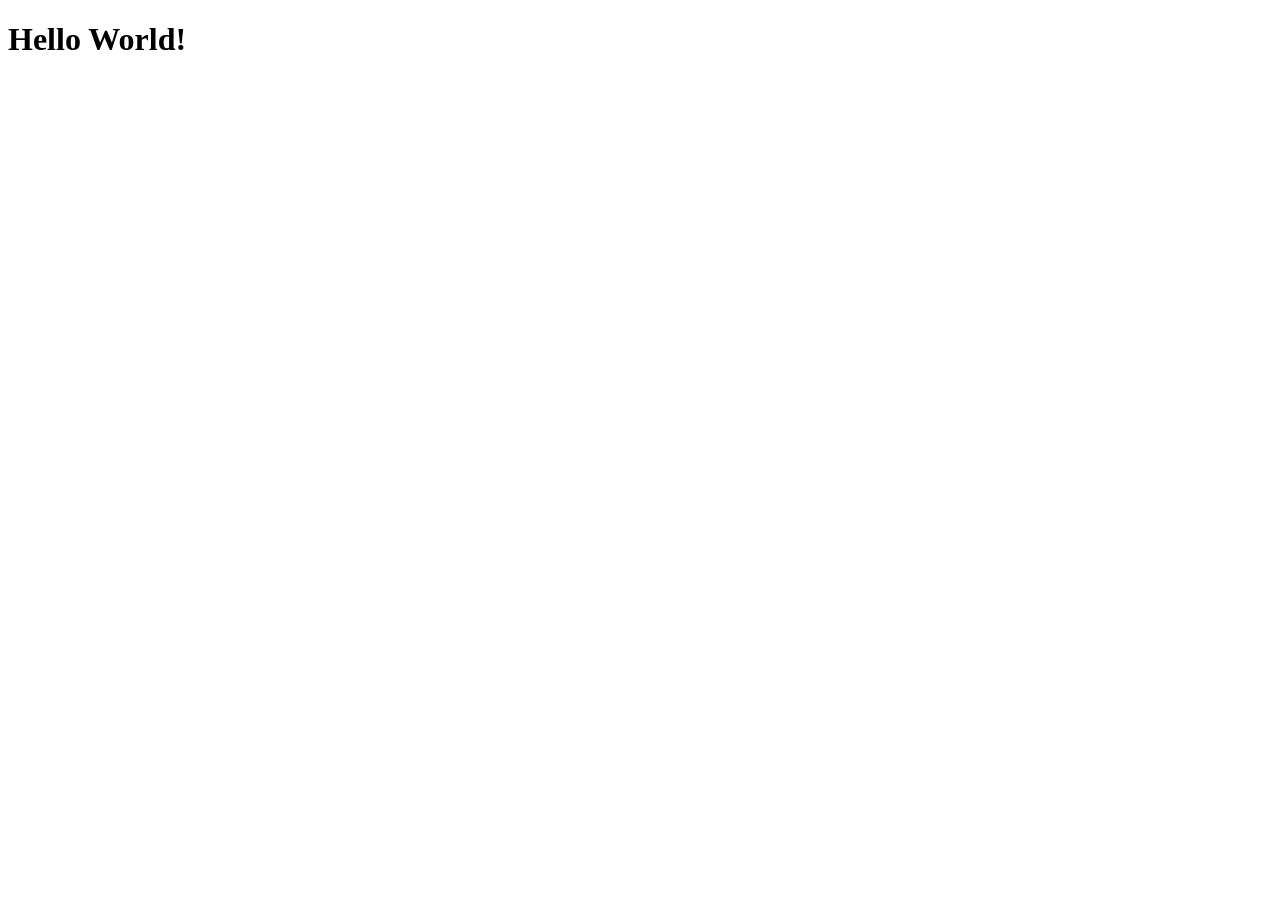
==== index.html @ 8d4e8963 "dir update" ====
<!DOCTYPE html>
<html lang="en">
<head>
    <meta charset="UTF-8">
    <meta name="viewport" content="width=device-width, initial-scale=1.0">
    <title>Document</title>
</head>
<body>
    <h1>Hello World!</h1>
</body>
</html>
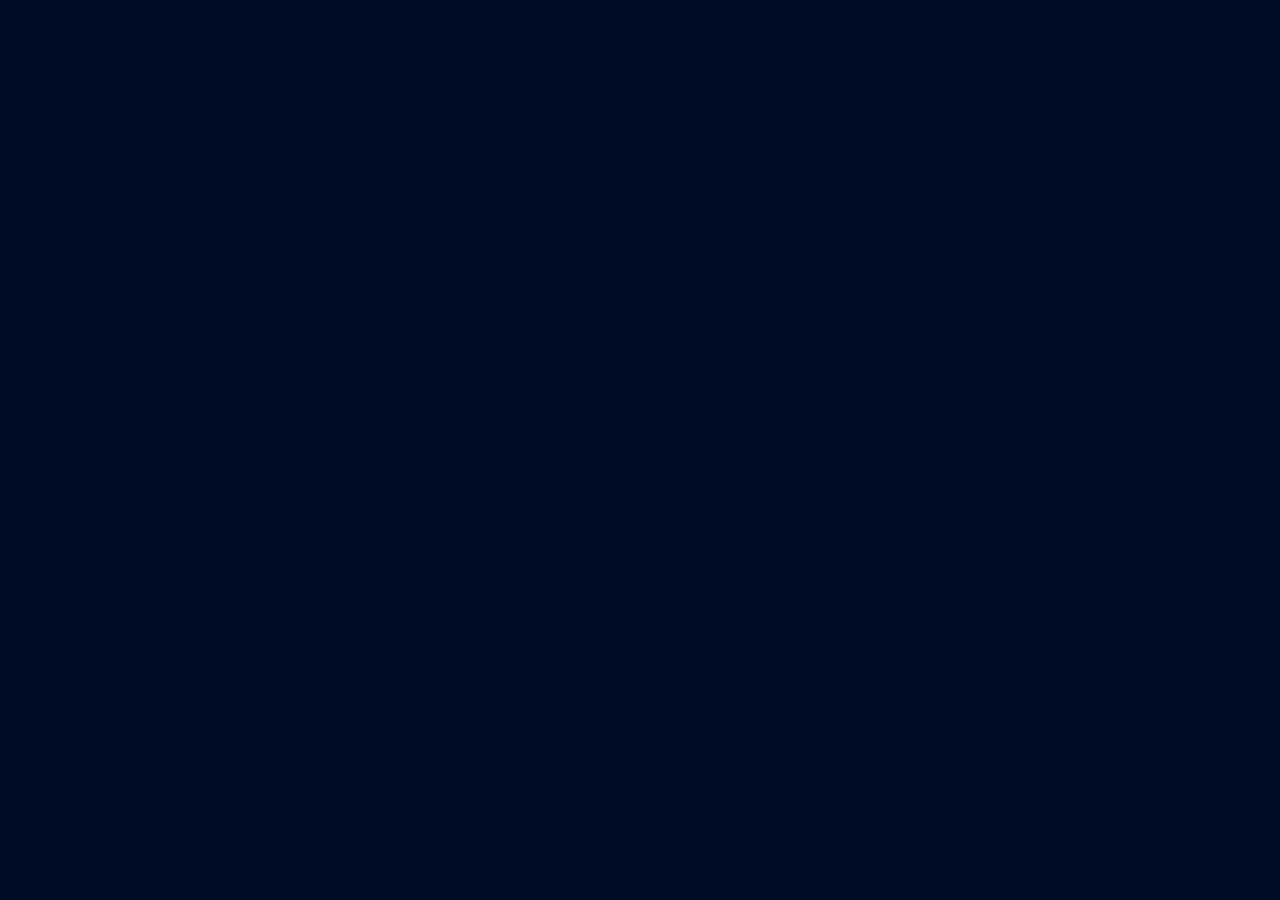
==== commit 86509310: "applied style.css in index.html" ====
--- a/index.html
+++ b/index.html
@@ -3,7 +3,8 @@
 <head>
     <meta charset="UTF-8">
     <meta name="viewport" content="width=device-width, initial-scale=1.0">
-    <title>Document</title>
+    <title>Главная</title>
+    <link rel="stylesheet" href="CSS/style.css">
 </head>
 <body>
     <h1>Hello World!</h1>
--- a/CSS/style.css
+++ b/CSS/style.css
@@ -0,0 +1,17 @@
+:root {
+  --bg-color: #000c25;
+  --text-color: #ffffff;
+}
+
+*{
+    font-family: Arial, Helvetica, sans-serif;
+    color: var(--bg-color);
+}
+
+body{
+    background-color: var(--bg-color);
+}
+
+h1{
+    text-align: center;
+}
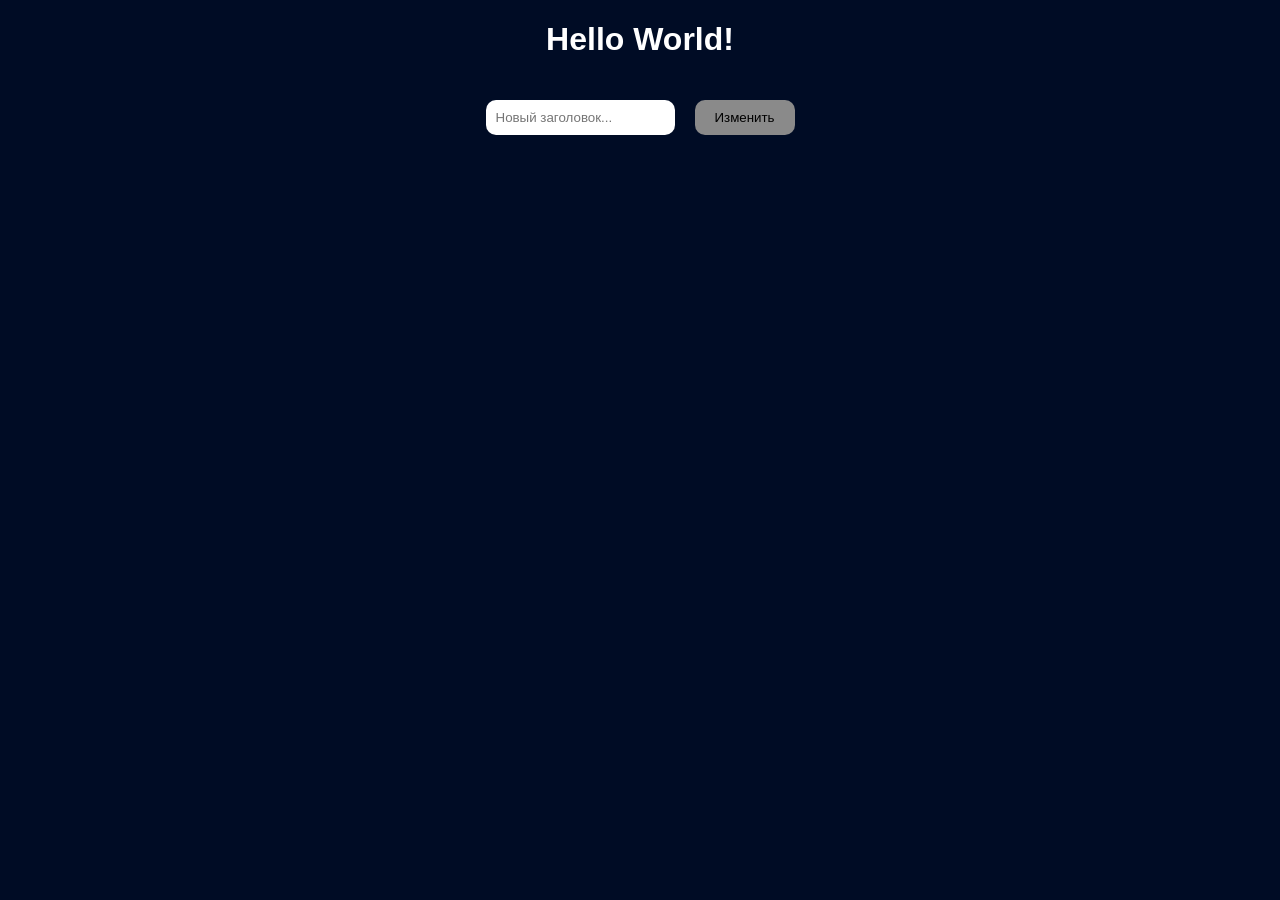
==== commit 792ea5f3: "Add JS to change heading text" ====
--- a/index.html
+++ b/index.html
@@ -7,6 +7,13 @@
     <link rel="stylesheet" href="CSS/style.css">
 </head>
 <body>
-    <h1>Hello World!</h1>
+    <h1 id="heading-text">Hello World!</h1>
+    
+    <div id="heading-controls">
+        <input id="heading-input" type="text" placeholder="Новый заголовок...">
+        <button id="heading-button">Изменить</button>
+    </div>
+
+    <script src="JS/main.js"></script>
 </body>
 </html>
--- a/CSS/style.css
+++ b/CSS/style.css
@@ -5,7 +5,6 @@
 
 *{
     font-family: Arial, Helvetica, sans-serif;
-    color: var(--bg-color);
 }
 
 body{
@@ -13,5 +12,41 @@
 }
 
 h1{
+    display: block;
     text-align: center;
+    color: var(--text-color);
+    opacity: 1;
+    transition-property: opacity;
+    transition-duration: 500;
+    
+}
+
+h1:hover{
+    opacity: 0.5;
+}
+
+#heading-controls{
+    display: flex;
+    flex-wrap: nowrap;
+    margin: 20px;
+    padding: 10px;
+    justify-content: center;
+}
+
+#heading-input,#heading-button{
+    display: block;
+    flex: 0 0 100px;
+    margin: 10px;
+    padding: 10px;
+    border-radius: 10px;
+    border: none;
+}
+
+#heading-button{
+    background-color: #8a8a8a;
+    transition-property: background-color;
+    transition-duration: 500ms;
+}
+#heading-button:hover{
+    background-color: #45b945;
 }
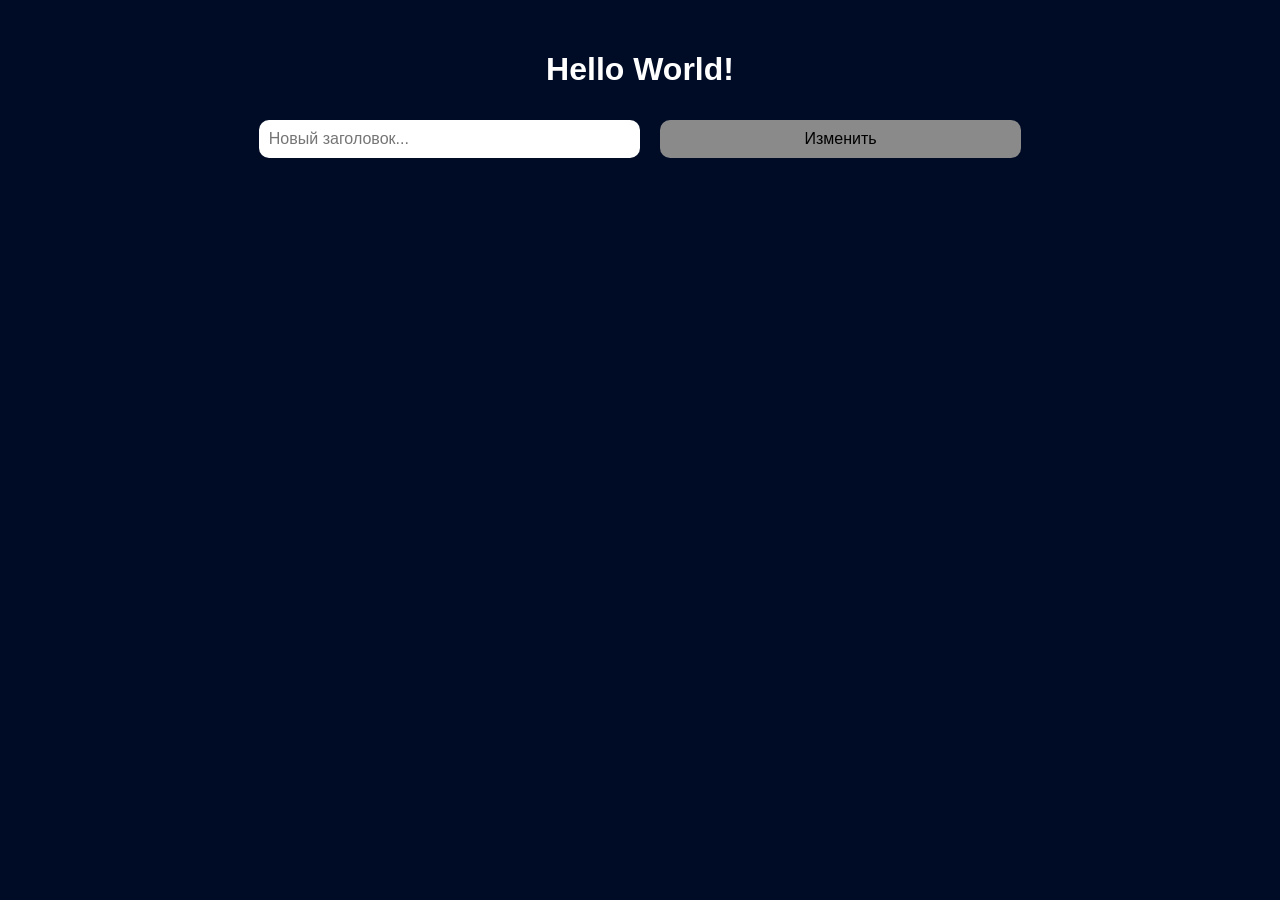
==== commit dad4e072: "Refactor heading layout and add CSS variables" ====
--- a/index.html
+++ b/index.html
@@ -7,9 +7,11 @@
     <link rel="stylesheet" href="CSS/style.css">
 </head>
 <body>
-    <h1 id="heading-text">Hello World!</h1>
     
     <div id="heading-controls">
+        
+        <h1 id="heading-text">Hello World!</h1>
+
         <input id="heading-input" type="text" placeholder="Новый заголовок...">
         <button id="heading-button">Изменить</button>
     </div>
--- a/CSS/style.css
+++ b/CSS/style.css
@@ -1,10 +1,12 @@
 :root {
   --bg-color: #000c25;
   --text-color: #ffffff;
+  --text-size: 1rem;
 }
 
 *{
     font-family: Arial, Helvetica, sans-serif;
+    font-size: var(--text-size);
 }
 
 body{
@@ -14,10 +16,11 @@
 h1{
     display: block;
     text-align: center;
+    font-size: calc(var(--text-size) * 2);
     color: var(--text-color);
     opacity: 1;
     transition-property: opacity;
-    transition-duration: 500;
+    transition-duration: 1000ms;
     
 }
 
@@ -27,15 +30,21 @@
 
 #heading-controls{
     display: flex;
-    flex-wrap: nowrap;
+    flex-wrap: wrap;
     margin: 20px;
     padding: 10px;
     justify-content: center;
 }
+#heading-controls>h1{
+    display: inline-block;
+    flex: 0 0 90%;
 
-#heading-input,#heading-button{
-    display: block;
-    flex: 0 0 100px;
+}
+
+#heading-controls>input,
+#heading-controls>button{
+    display: inline-block;
+    flex: 0 0 30%;
     margin: 10px;
     padding: 10px;
     border-radius: 10px;
@@ -47,6 +56,7 @@
     transition-property: background-color;
     transition-duration: 500ms;
 }
+
 #heading-button:hover{
     background-color: #45b945;
-}+}
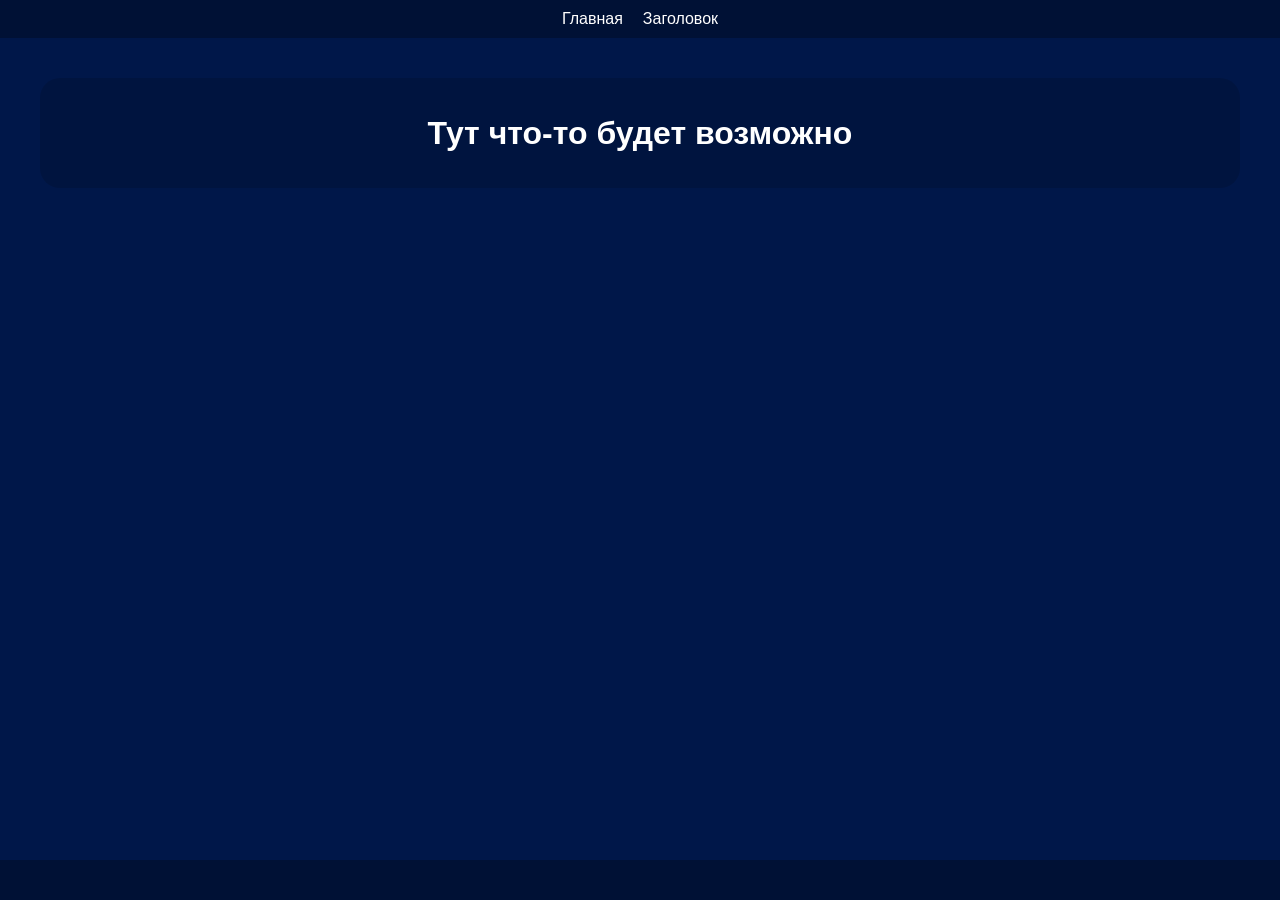
==== commit 62d4494a: "Add multi-page layout with shared header and footer" ====
--- a/index.html
+++ b/index.html
@@ -1,5 +1,5 @@
 <!DOCTYPE html>
-<html lang="en">
+<html lang="ru">
 <head>
     <meta charset="UTF-8">
     <meta name="viewport" content="width=device-width, initial-scale=1.0">
@@ -8,14 +8,18 @@
 </head>
 <body>
     
-    <div id="heading-controls">
-        
-        <h1 id="heading-text">Hello World!</h1>
+    <header>
+        <a href="index.html">Главная</a>
+        <a href="header-page.html">Заголовок</a>
+    </header>
+    <main>
+        <section id="heading-controls">
+            <h1>Тут что-то будет возможно</h1>
 
-        <input id="heading-input" type="text" placeholder="Новый заголовок...">
-        <button id="heading-button">Изменить</button>
-    </div>
+        </section>
+    </main>
+    
 
-    <script src="JS/main.js"></script>
+    <footer></footer>
 </body>
 </html>
--- a/CSS/style.css
+++ b/CSS/style.css
@@ -1,31 +1,69 @@
 :root {
-  --bg-color: #000c25;
+  --bg-color: #001749;
+  --block-bg-color: #001135;
+  --section-bg-color: #03030322;
   --text-color: #ffffff;
+  --button-bg-color: #8a8a8a;
+  --button-confirm-bg-color: #45b945;
   --text-size: 1rem;
 }
 
 *{
+    
+}
+
+body{
+    background-color: var(--bg-color);
+    color: var(--text-color);
+
+    display: grid;
+    grid-template-rows: auto 1fr auto;
+    margin: 0px;
+    min-height: 100vh;
+    min-height: 100dvh;
     font-family: Arial, Helvetica, sans-serif;
     font-size: var(--text-size);
 }
 
-body{
-    background-color: var(--bg-color);
+a{
+    color: var(--text-color);
+    text-decoration: none;
 }
 
-h1{
-    display: block;
-    text-align: center;
-    font-size: calc(var(--text-size) * 2);
-    color: var(--text-color);
-    opacity: 1;
-    transition-property: opacity;
-    transition-duration: 1000ms;
-    
+header{
+    grid-row: 1/2;
+    display: flex;
+    justify-content: center;
+    background-color: var(--block-bg-color);
+    padding: 0px 20px;
 }
 
-h1:hover{
-    opacity: 0.5;
+header>a{
+    display: inline-block;
+    padding: 10px;
+    transition-property: background-color;
+    transition-duration: 250ms;
+}
+
+header>a:hover{
+    background-color: rgba(255, 255, 255, 0.049);
+}
+
+main{
+    grid-row: 2/3;
+    padding: 20px;
+}
+
+section{
+    display: block;
+    background-color: var(--section-bg-color);
+    border-radius: 20px;
+}
+
+footer{
+    grid-row: 3/4;
+    background-color: var(--block-bg-color);
+    padding: 20px;
 }
 
 #heading-controls{
@@ -38,7 +76,14 @@
 #heading-controls>h1{
     display: inline-block;
     flex: 0 0 90%;
-
+    text-align: center;
+    font-size: calc(var(--text-size) * 2);
+    opacity: 1;
+    transition-property: opacity;
+    transition-duration: 500ms;
+}
+#heading-controls>h1:hover{
+    opacity: 0.5;
 }
 
 #heading-controls>input,
@@ -52,11 +97,11 @@
 }
 
 #heading-button{
-    background-color: #8a8a8a;
+    background-color: var(--button-bg-color);
     transition-property: background-color;
     transition-duration: 500ms;
 }
 
 #heading-button:hover{
-    background-color: #45b945;
+    background-color: var(--button-confirm-bg-color);
 }
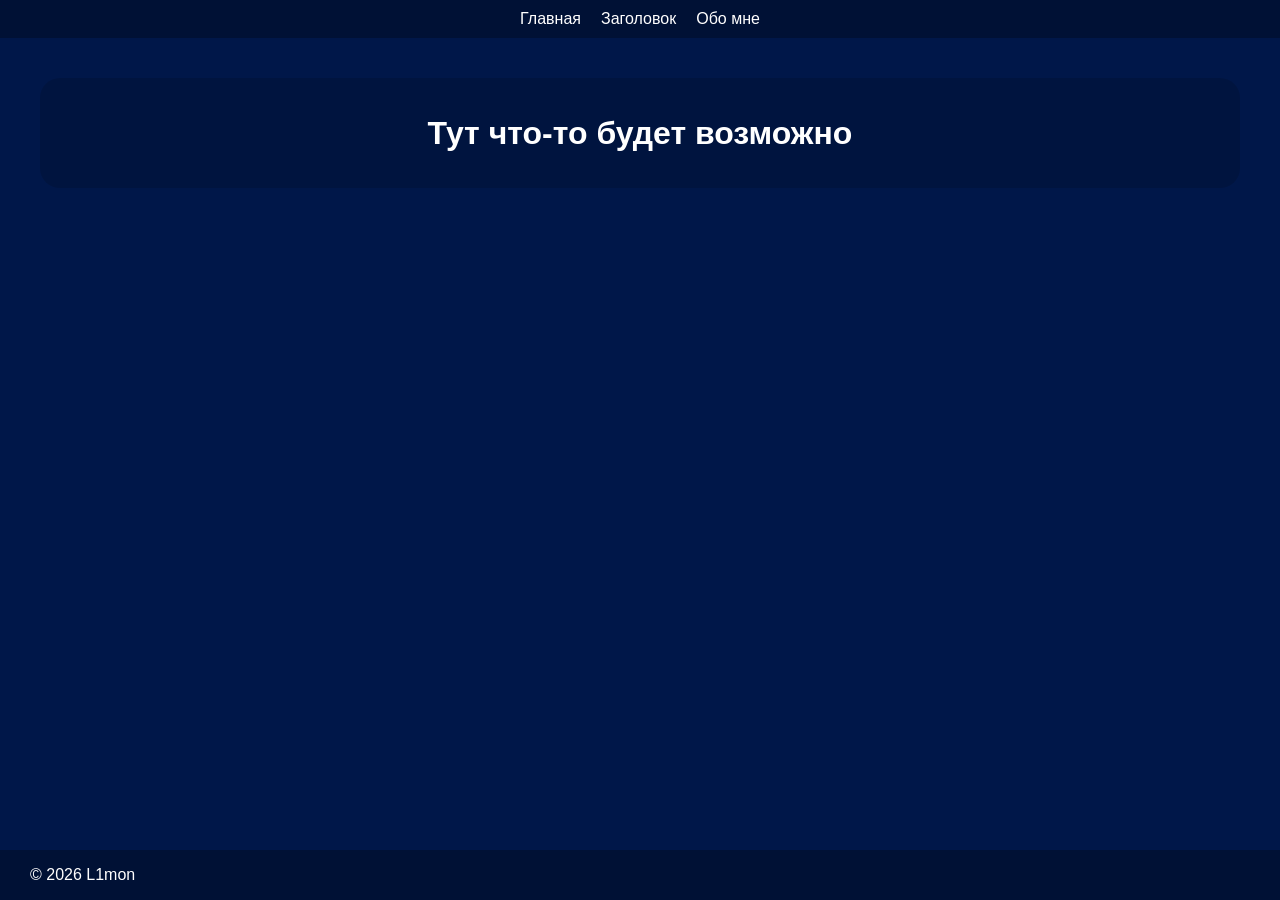
==== commit 8a7f43d3: "Add footer with copyright" ====
--- a/index.html
+++ b/index.html
@@ -11,6 +11,7 @@
     <header>
         <a href="index.html">Главная</a>
         <a href="header-page.html">Заголовок</a>
+        <a href="https://l1mon4ik27.github.io/About/">Обо мне</a>
     </header>
     <main>
         <section id="heading-controls">
@@ -20,6 +21,8 @@
     </main>
     
 
-    <footer></footer>
+    <footer>
+        <p>© 2026 L1mon</p>
+    </footer>
 </body>
 </html>
--- a/CSS/style.css
+++ b/CSS/style.css
@@ -6,10 +6,6 @@
   --button-bg-color: #8a8a8a;
   --button-confirm-bg-color: #45b945;
   --text-size: 1rem;
-}
-
-*{
-    
 }
 
 body{
@@ -60,10 +56,16 @@
     border-radius: 20px;
 }
 
+
 footer{
     grid-row: 3/4;
     background-color: var(--block-bg-color);
-    padding: 20px;
+    padding: 0px 20px;
+}
+
+p{
+    display: inline-block;
+    padding: 0px 10px;
 }
 
 #heading-controls{
